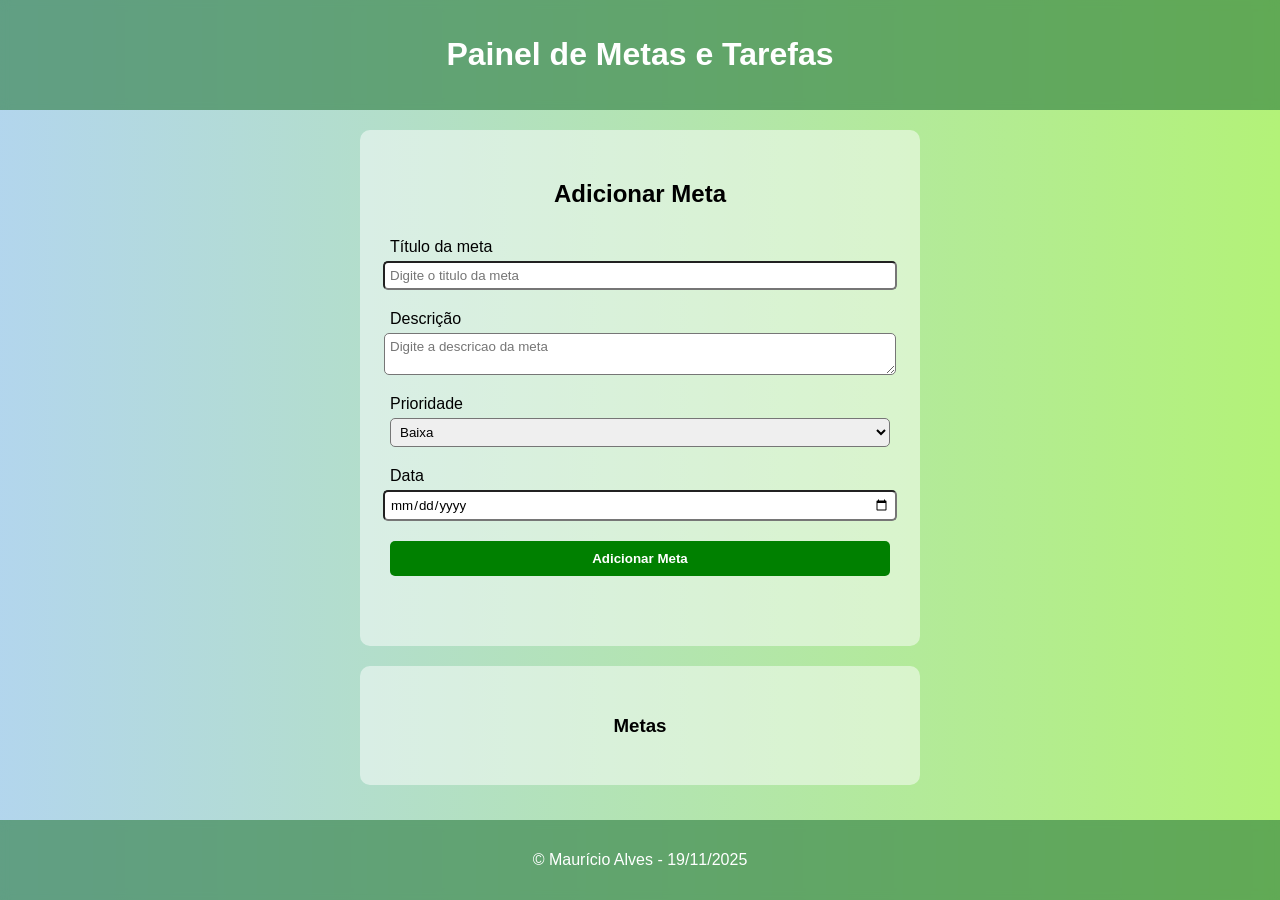
==== painel-metas/index.html @ a3be1988 "Adiciona projeto Painel de Metas" ====
<!DOCTYPE html>
<html lang="pt-BR">
<head>
    <meta charset="UTF-8">
    <meta name="viewport" content="width=device-width, initial-scale=1.0">
    <title>Painel de Metas e Tarefas</title>
    <link rel="stylesheet" href="./css/style.css">
</head>
<body>
    <header>
        <h1>Painel de Metas e Tarefas</h1>
    </header>
    <main>
        <section>
            <form id="form">
                <h2>Adicionar Meta</h2>

                <label>Título da meta</label>
                <input id="titulo" type="text" placeholder="Digite o titulo da meta">

                <label>Descrição</label>
                <textarea id="descricao" placeholder="Digite a descricao da meta"></textarea>

                <label>Prioridade</label>
                <select id="prioridade">
                    <option value="Baixa">Baixa</option>
                    <option value="Média">Média</option>
                    <option value="Alta">Alta</option>
                </select>

                <label>Data</label>
                <input type="date" id="data">

                <button id="adicionar-meta">Adicionar Meta</button>

                <div class="erro" id="erro"></div>
            </form>
        </section>

        <section id="lista">
            <ul id="lista-metas">
                <h3>Metas</h3>
            </ul>
        </section>
    </main>

    <footer>
        <p>&copy; Maurício Alves - 19/11/2025 </p>
    </footer>

    <script src="./js/script.js"></script>
</body>
</html>
---- painel-metas/css/style.css ----
body {
    font-family: Arial, Helvetica, sans-serif;
    margin: 0;
    padding: 0;
    display: flex;
    flex-direction: column;
    min-height: 100vh;
    background-image: linear-gradient(to right, #62aada7c 0%, #b3f278 100%);
}
header {
    background-color: rgba(43, 122, 63, 0.6);
    color: #ffffff;
    padding: 15px 30px;
    backdrop-filter: blur(5px);
    text-align: center;
    position: sticky;
    top: 0;
    z-index: 10;

}
footer {
    background-color: rgba(43, 122, 63, 0.6);
    color: #ffffff;
    padding: 15px 30px;
    backdrop-filter: blur(5px);
    margin-top: auto;
    text-align: center;
    font-size: 16px;
}
form {
    background-color: rgba(255, 255, 255, 0.5);
    margin: 20px auto;
    padding: 30px;
    max-width: 500px;
    border-radius: 10px;
    display: flex;
    flex-direction: column;
    align-items: center;
}
form label {
    display: block;
    text-align: left;
    margin-top: 10px;
    margin-bottom: 5px;
    width: 100%;
}
select, option, input, textarea {
    width: 100%;
    padding: 5px;
    margin-bottom: 10px;
    border-radius: 5px;
    font-family: Arial, Helvetica, sans-serif;
}
button {
    width: 100%;
    padding: 10px;
    margin-top: 10px;
    border-radius: 5px;
    border: none;
    background-color: green;
    cursor: pointer;
    color: white;
    font-weight: bold;
}

#adicionar-meta:hover {
    background-color: rgb(13, 73, 8);
    color: white;
}

ul {
    background-color: rgba(255, 255, 255, 0.5);
    margin: 20px auto;
    padding: 30px;
    max-width: 500px;
    border-radius: 10px;
    display: flex;
    flex-direction: column;
    align-items: center;
    list-style: none;
}

li {
    width: 100%;
    margin-bottom: 10px;
    background-color: rgba(209, 209, 209, 0.664);
    padding: 10px;
    border-radius: 5px;
}
.item-lista {
    background-color: #ffffff;
    border-radius: 8px;
    padding: 10px 12px;
    border: 1px solid #ddd;
    display: flex;
    flex-direction: column;
    gap: 4px;
}
.item-lista h3 {
    margin: 0;
    font-size: 18px;
}
.item-lista p {
    margin: 0;
    font-size: 14px;
}
.btn-concluir {
    background-color: #4caf50;
    color: #ffffff;
    border: none;
    padding: 6px 10px;
    margin-top: 6px;
    margin-right: 5px;
    border-radius: 4px;
    cursor: pointer;
    font-size: 14px;
}
.btn-remover {
    background-color: #f44336;
    color: #ffffff;
    border: none;
    padding: 6px 10px;
    margin-top: 6px;
    margin-right: 5px;
    border-radius: 4px;
    cursor: pointer;
    font-size: 14px;
}
.concluida .item-lista {
    background-color: #e0ffe0;
    text-decoration: line-through;
}
.Baixa .item-lista {
    background-color: #95e998;
}
.Média .item-lista {
    background-color: #fdd393;
}
.Alta .item-lista{
    background-color: #eca6a1;
}
.erro {
    width: 100%;
    padding: 10px;
    border-radius: 5px;
    color: #f44336;
    font-size: 14px;
    margin-top: 20px;
    text-align: center;
}
.d-none {
    display: none;
}
@media screen and (max-width: 760px) {
    form{
        margin: 30px;
    }
    ul{
        margin: 30px;
    }
}
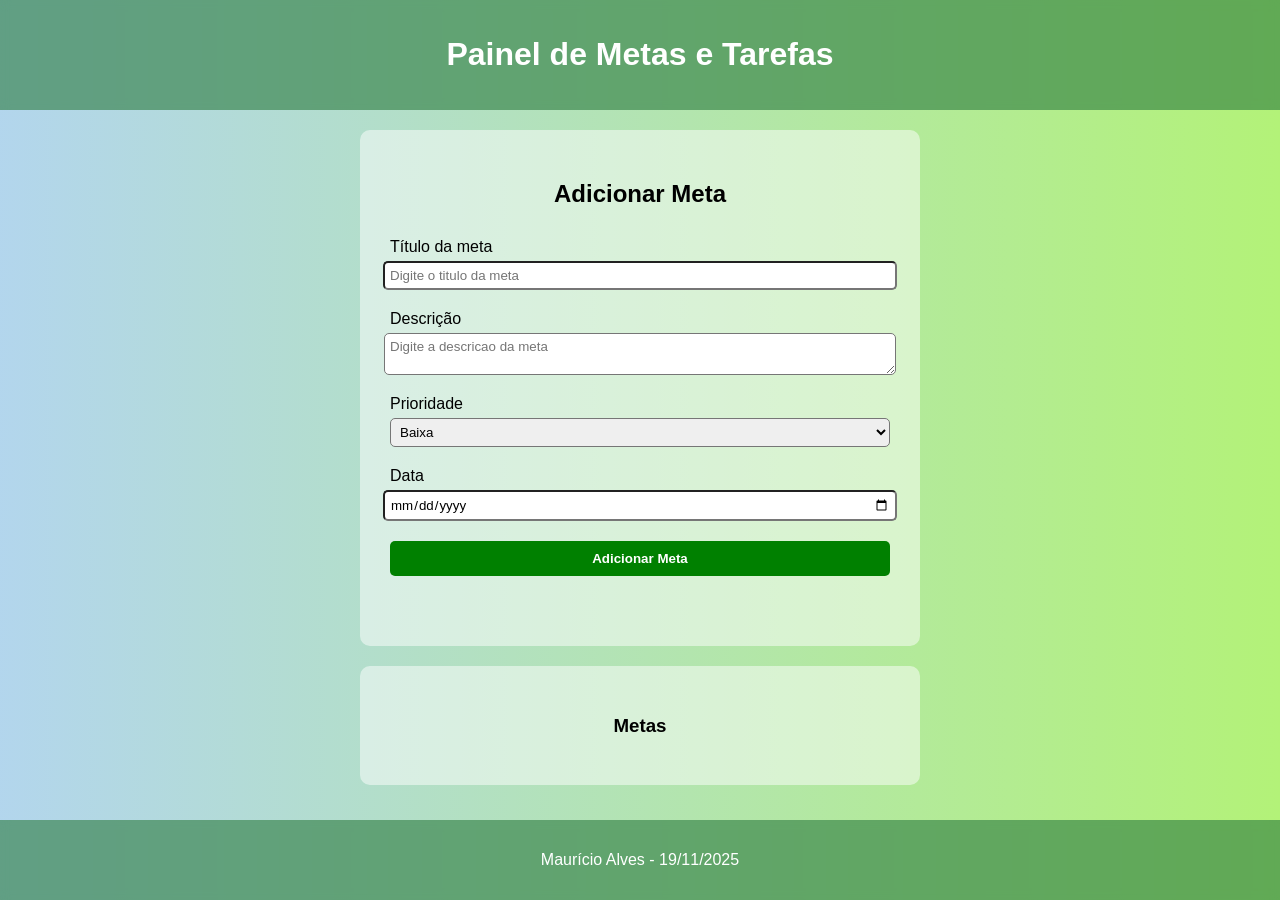
==== commit 12964dee: "Adiciona projeto Painel de Metas" ====
--- a/painel-metas/index.html
+++ b/painel-metas/index.html
@@ -23,9 +23,9 @@
 
                 <label>Prioridade</label>
                 <select id="prioridade">
-                    <option value="Baixa">Baixa</option>
-                    <option value="Média">Média</option>
-                    <option value="Alta">Alta</option>
+                    <option value="baixa">Baixa</option>
+                    <option value="media">Média</option>
+                    <option value="alta">Alta</option>
                 </select>
 
                 <label>Data</label>
@@ -45,7 +45,7 @@
     </main>
 
     <footer>
-        <p>&copy; Maurício Alves - 19/11/2025 </p>
+        <p> Maurício Alves - 19/11/2025 </p>
     </footer>
 
     <script src="./js/script.js"></script>
--- a/painel-metas/css/style.css
+++ b/painel-metas/css/style.css
@@ -130,13 +130,13 @@
     background-color: #e0ffe0;
     text-decoration: line-through;
 }
-.Baixa .item-lista {
+.baixa .item-lista {
     background-color: #95e998;
 }
-.Média .item-lista {
+.media .item-lista {
     background-color: #fdd393;
 }
-.Alta .item-lista{
+.alta .item-lista {
     background-color: #eca6a1;
 }
 .erro {
